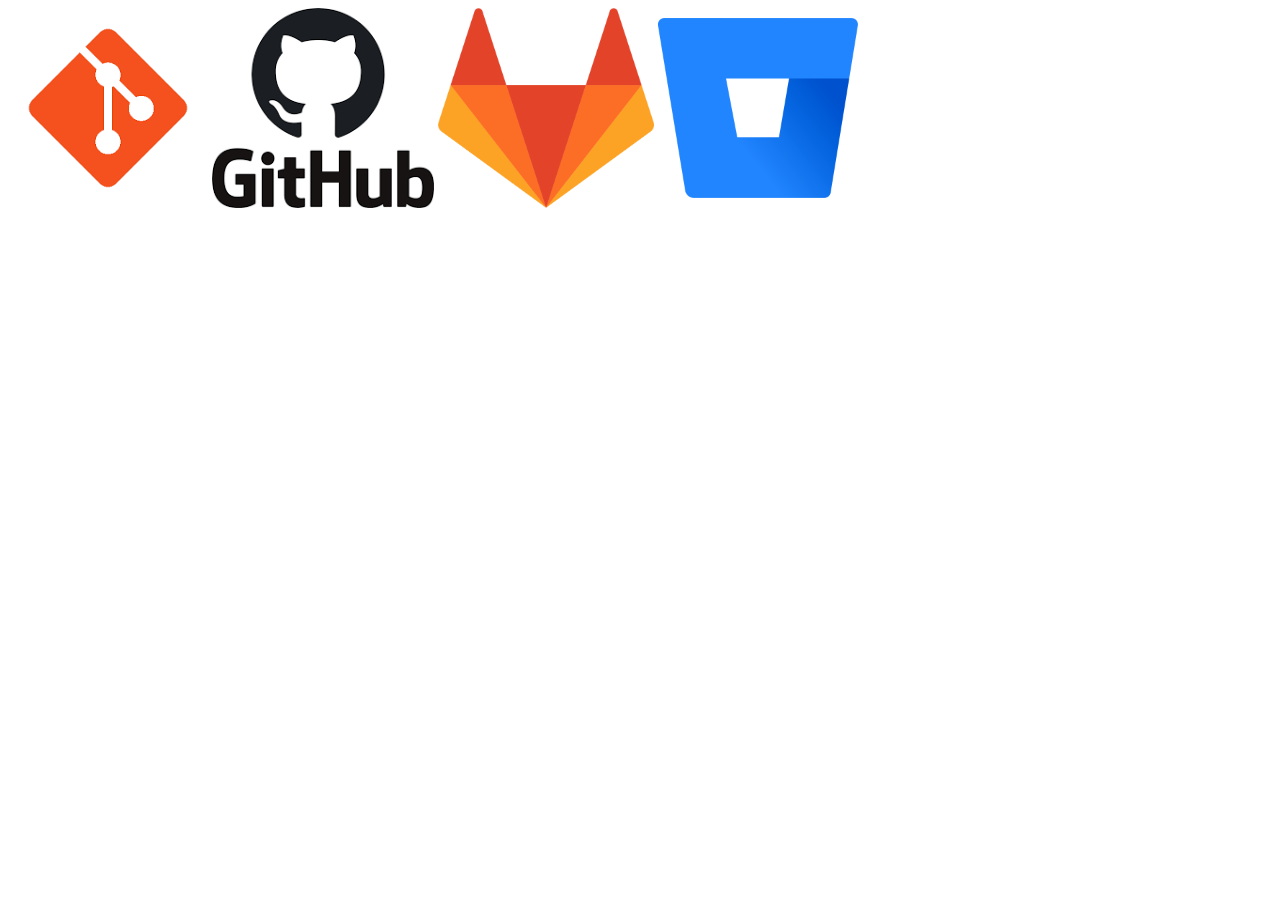
==== m1/task1.1/index.html @ 195fc014 "add images to index.html" ====
<!DOCTYPE html>
<html lang="en">

<head>
    <meta charset="UTF-8">
    <meta http-equiv="X-UA-Compatible" content="IE=edge">
    <meta name="viewport" content="width=device-width, initial-scale=1.0">
    <title>Sample HTML Document</title>
</head>

<body>
    <img width="auto" height="200px" src="images/git.png" alt="Git">
    <img width="auto" height="200px" src="images/github.png" alt="GitHub">
    <img width="auto" height="200px" src="images/gitlab.png" alt="GitLab">
    <img width="auto" height="200px" src="images/bitbucket.png" alt="BitBucket">
</body>

</html>
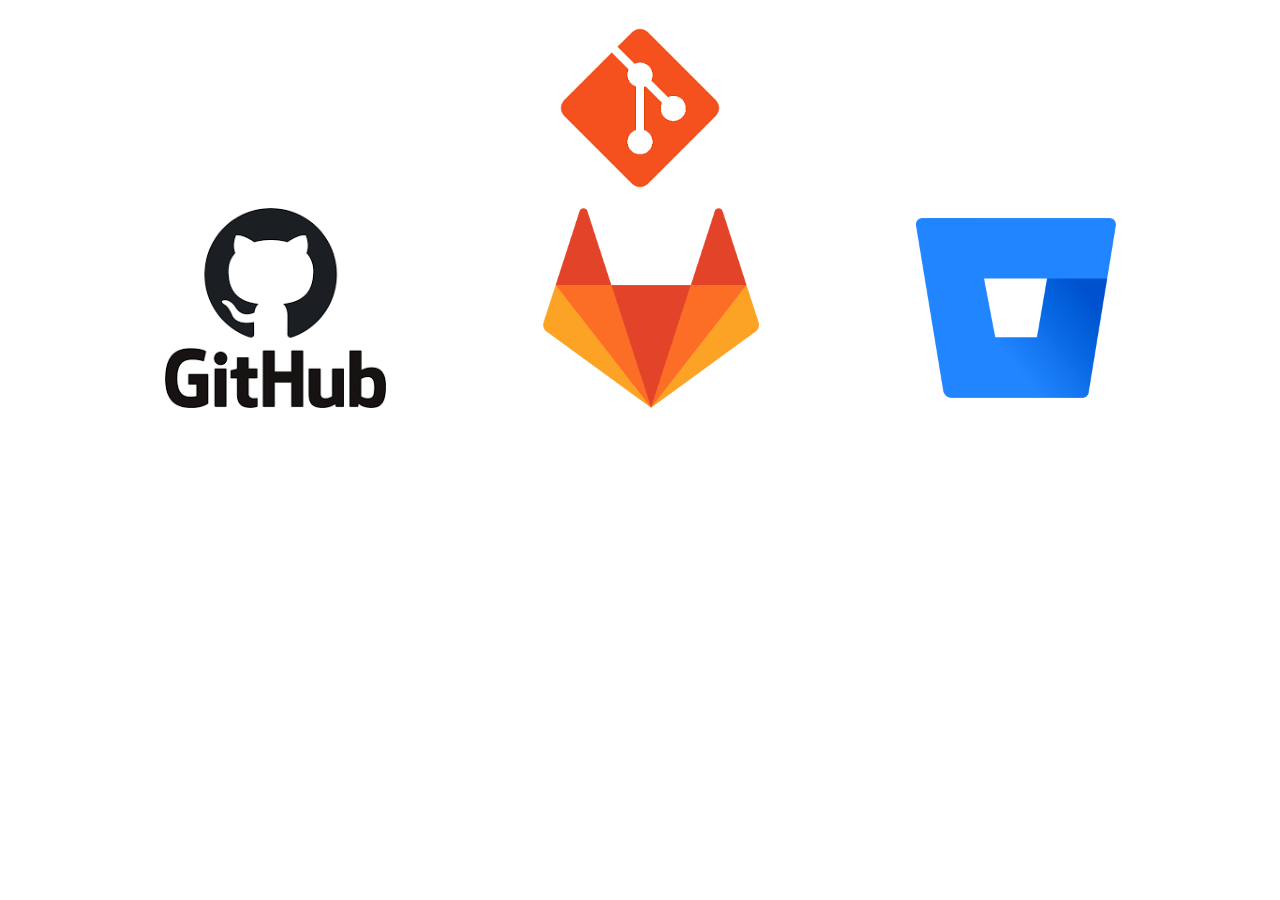
==== commit 9cb821af: "add changes tto index.html and styles.css" ====
--- a/m1/task1.1/index.html
+++ b/m1/task1.1/index.html
@@ -5,14 +5,23 @@
     <meta charset="UTF-8">
     <meta http-equiv="X-UA-Compatible" content="IE=edge">
     <meta name="viewport" content="width=device-width, initial-scale=1.0">
+    <link rel="stylesheet" href="css/styles.css">
     <title>Sample HTML Document</title>
 </head>
 
 <body>
-    <img width="auto" height="200px" src="images/git.png" alt="Git">
-    <img width="auto" height="200px" src="images/github.png" alt="GitHub">
-    <img width="auto" height="200px" src="images/gitlab.png" alt="GitLab">
-    <img width="auto" height="200px" src="images/bitbucket.png" alt="BitBucket">
+    <div class="content">
+        <div class="image-line">
+            <img class="images" src="images/git.png" alt="Git">
+        </div>
+        <div class="image-line">
+            <img class="images" src="images/github.png" alt="GitHub">
+            <img class="images" src="images/gitlab.png" alt="GitLab">
+            <img class="images" src="images/bitbucket.png" alt="BitBucket">
+        </div>
+    </div>
+
+
 </body>
 
 </html>--- a/m1/task1.1/css/styles.css
+++ b/m1/task1.1/css/styles.css
@@ -0,0 +1,11 @@
+content{
+    
+}
+.image-line{
+    display: flex;
+    flex-direction: row;
+    justify-content: space-evenly;
+}
+.images{
+    max-height: 200px;
+}
